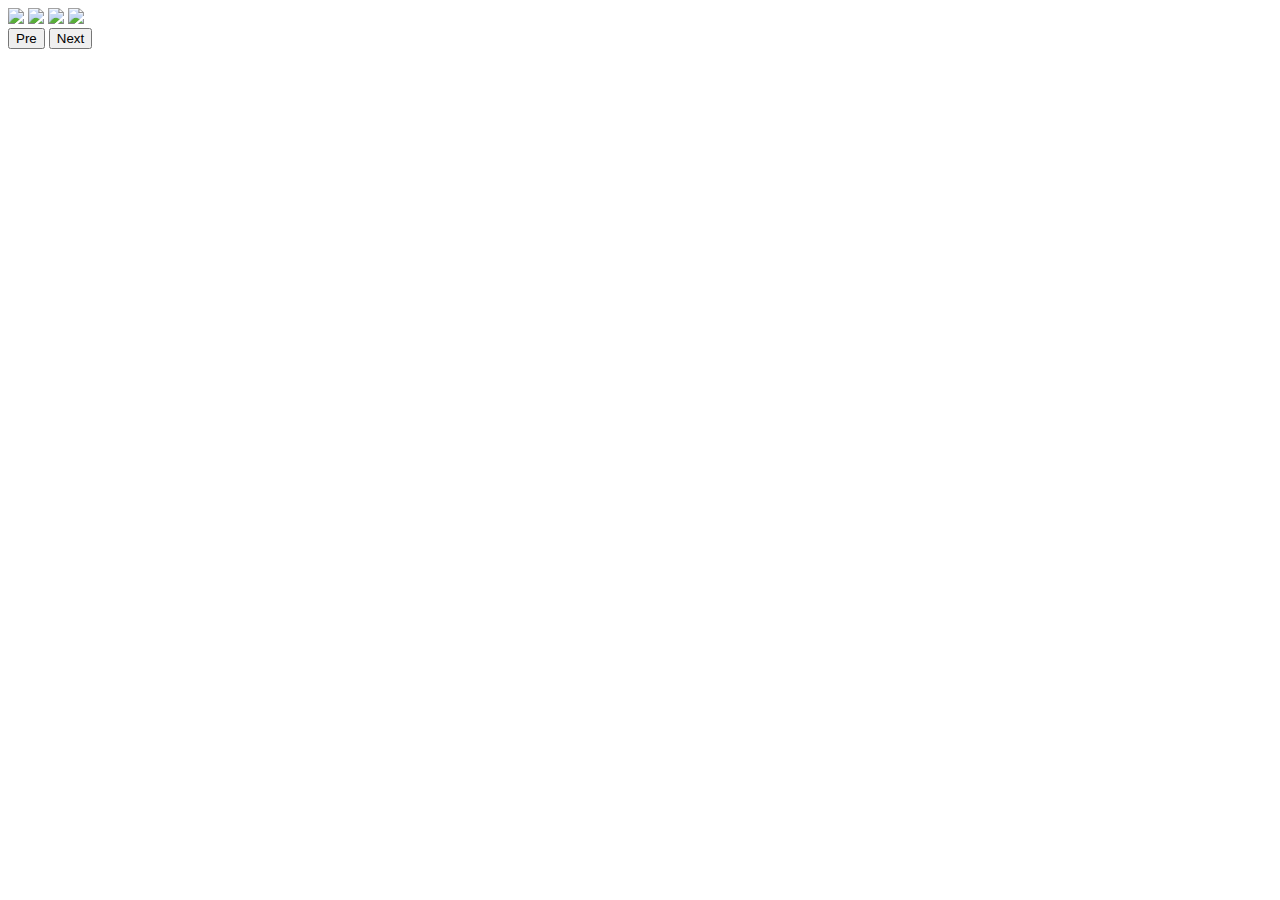
==== 2024-2025/Buoi6/index.html @ 7e0936f8 "ADD: Buoi7" ====
<!DOCTYPE html>
<html lang="en">

<head>
    <meta charset="UTF-8">
    <meta name="viewport" content="width=device-width, initial-scale=1.0">
    <title>SLIDE</title>
    <link rel="stylesheet" href="style.css">
</head>

<body>
    <div class="container">
        <div class="slide">
            <img id="slide_img" src="./img/anh1.jpg" />
            <img id="slide_img" src="./img/anh2.jpg" />
            <img id="slide_img" src="./img/anh3.jpg" />
            <img id="slide_img" src="./img/anh4.jpg" />
        </div>
        <div class="control">
            <button onclick="fnPre()">Pre</button>
            <button onclick="fnNext()">Next</button>
        </div>
    </div>
    <script src="./script.js"></script>
</body>

</html>
---- 2024-2025/Buoi6/style.css ----
img {
    width: 300px;
}
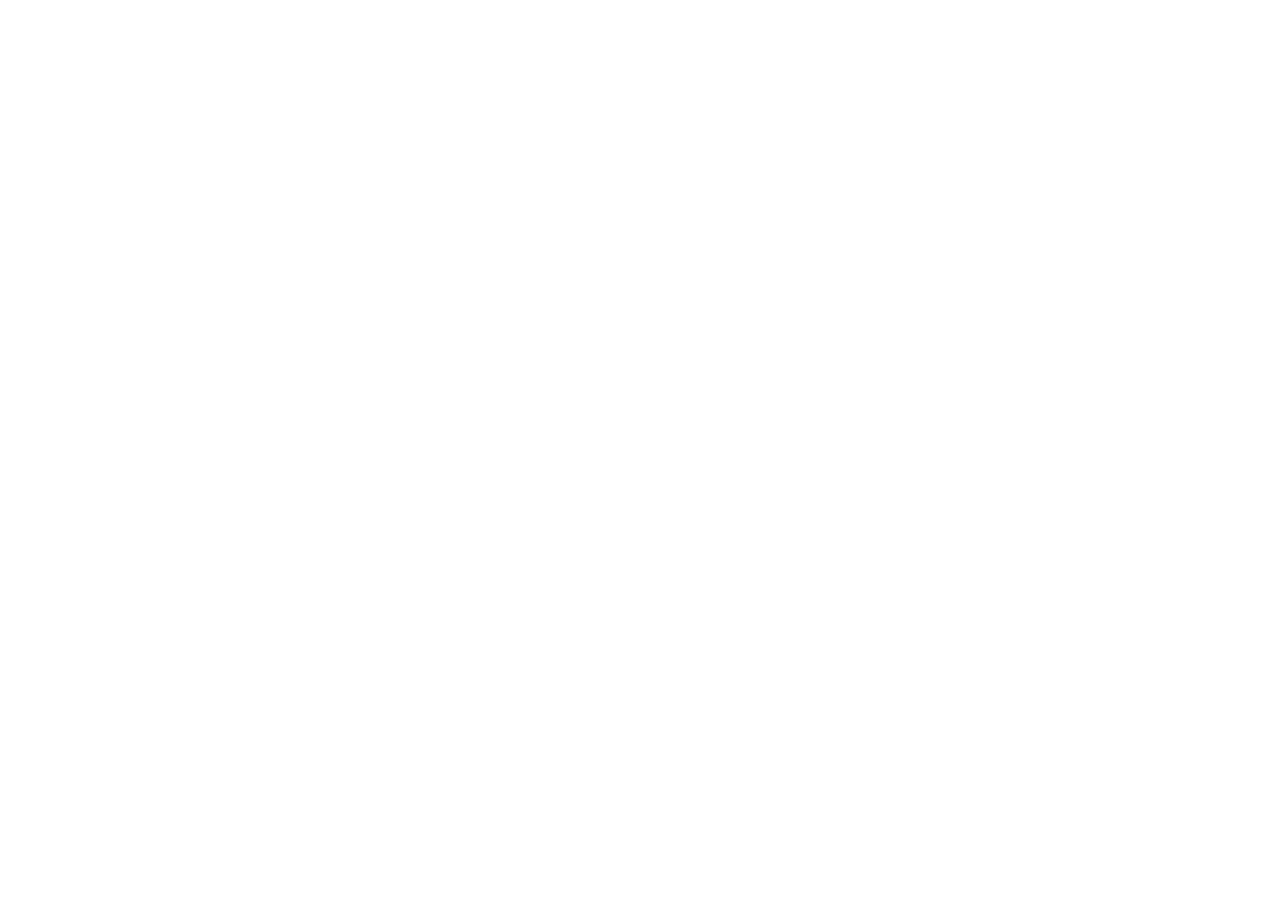
==== commit e07a3079: "Buoi6" ====
--- a/2024-2025/Buoi6/index.html
+++ b/2024-2025/Buoi6/index.html
@@ -9,19 +9,8 @@
 </head>
 
 <body>
-    <div class="container">
-        <div class="slide">
-            <img id="slide_img" src="./img/anh1.jpg" />
-            <img id="slide_img" src="./img/anh2.jpg" />
-            <img id="slide_img" src="./img/anh3.jpg" />
-            <img id="slide_img" src="./img/anh4.jpg" />
-        </div>
-        <div class="control">
-            <button onclick="fnPre()">Pre</button>
-            <button onclick="fnNext()">Next</button>
-        </div>
-    </div>
-    <script src="./script.js"></script>
+
+    <script src="script.js"></script>
 </body>
 
 </html>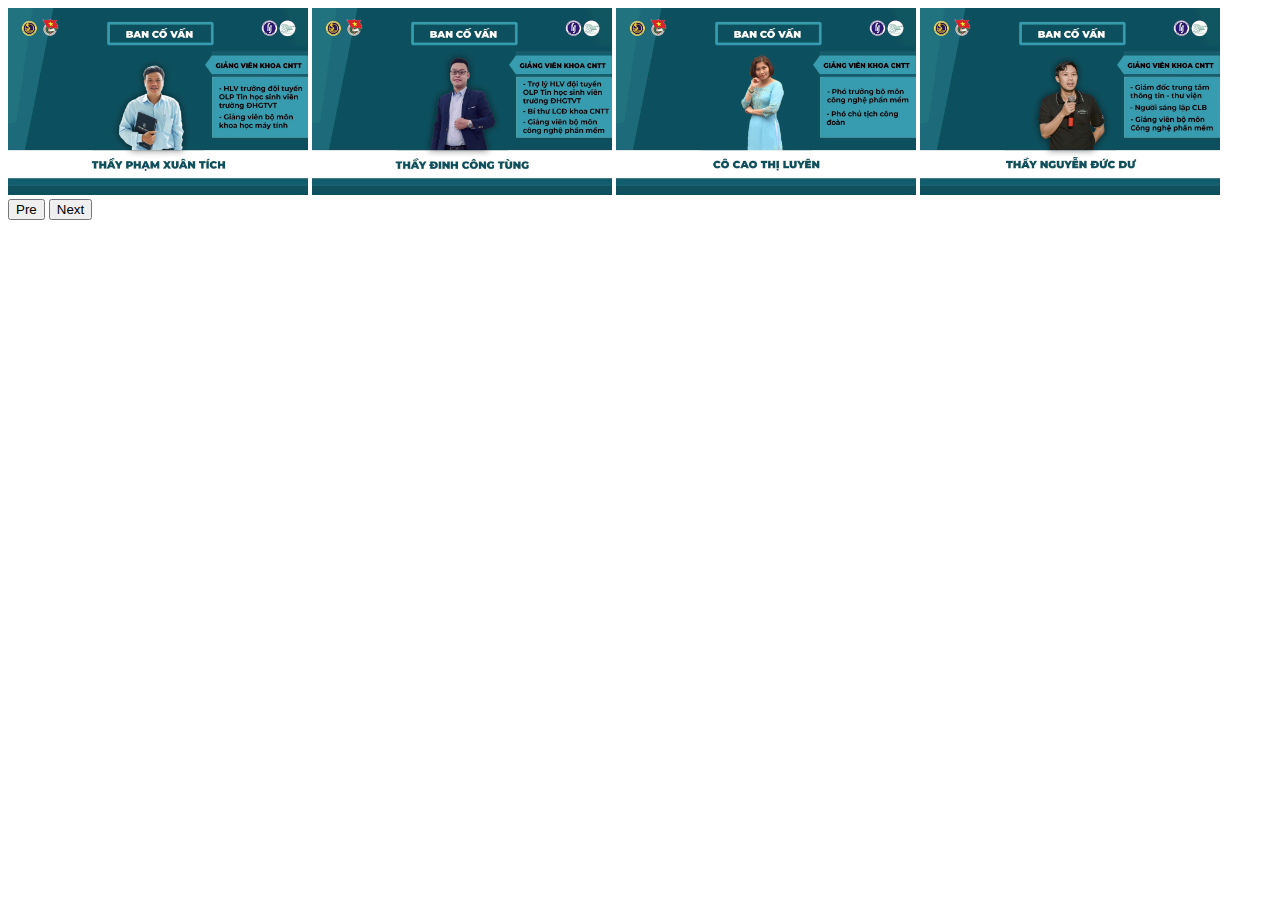
==== commit 001b5ca0: "Buoi 7" ====
--- a/2024-2025/Buoi6/index.html
+++ b/2024-2025/Buoi6/index.html
@@ -9,8 +9,19 @@
 </head>
 
 <body>
-
-    <script src="script.js"></script>
+    <div class="container">
+        <div class="slide">
+            <img id="slide_img" src="./img/anh1.jpg" class="andi"/>
+            <img id="slide_img" src="./img/anh2.jpg" class="hienthi"/>
+            <img id="slide_img" src="./img/anh3.jpg" class="andi"/>
+            <img id="slide_img" src="./img/anh4.jpg" class="andi"/>
+        </div>
+        <div class="control">
+            <button onclick="fnPre()">Pre</button>
+            <button onclick="fnNext()">Next</button>
+        </div>
+    </div>
+    <script src="./script.js"></script>
 </body>
 
 </html>